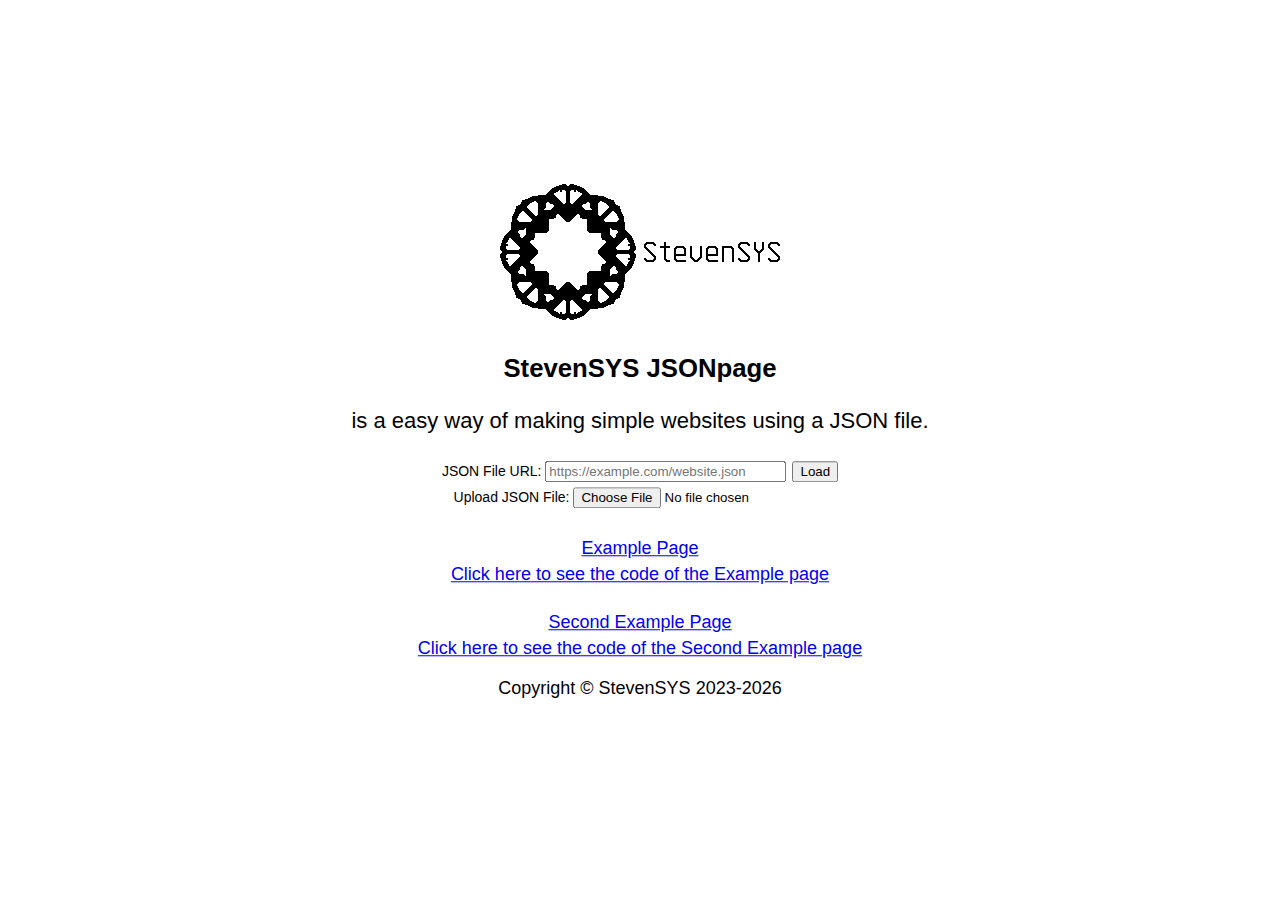
==== index.html @ f97de748 "Remove ".html"." ====
<!DOCTYPE html>
<html lang="en">
	<head>
		<title>StevenSYS JSONpage - Homepage</title>
		<link rel="icon" type="image/x-icon" href="Images/favicon.png">
		<script src="https://ajax.googleapis.com/ajax/libs/jquery/3.7.1/jquery.min.js"></script>
		<link rel="stylesheet" href="homepage.css">
	</head>
	<body>
		<div class="center">
			<a href="/"><img src="Images/Logo2x.png" alt="StevenSYS Logo"></a>
			<h3>StevenSYS JSONpage</h3>
			<p>is a easy way of making simple websites using a JSON file.</p>
			<form action="loader">
				<label>JSON File URL: </label>
				<input type="text" name="jsonfile" placeholder="https://example.com/website.json" size="27">
				<button type="submit">Load</button>
			</form>
			<label>Upload JSON File: </label>
			<input accept="application/JSON" type="file" class="uploadjson"><br><br>
			<a class="small" href="loader?jsonfile=example.json">Example Page</a>
			<br><a class="small" href="example.json">Click here to see the code of the Example page</a>
			<p></p>
			<a class="small" href="loader?jsonfile=example2.json">Second Example Page</a>
			<br><a class="small" href="example2.json">Click here to see the code of the Second Example page</a>
			<p class="small">Copyright &#169; StevenSYS <script>if (new Date().getFullYear() > 2023) {document.write("2023-")};document.write(new Date().getFullYear());</script></p>
		</div>
		<script src="homepage.js"></script>
	</body>
</html>
---- homepage.css ----
.dark a {color: #0f0;}
.small {font-size: 18px;}
label {font-size: 14px;}

body {
	background-color: #fff;
	color: #000;
	font-family: sans-serif;
	font-size: 22px;
	overflow-x: hidden;
	text-align: center;
	/* Credit: Vargr */
	image-rendering: optimizeSpeed;             /* STOP SMOOTHING, GIVE ME SPEED  */
	image-rendering: -moz-crisp-edges;          /* Firefox                        */
	image-rendering: -o-crisp-edges;            /* Opera                          */
	image-rendering: -webkit-optimize-contrast; /* Chrome (and eventually Safari) */
	image-rendering: pixelated;                 /* Universal support since 2021   */
	image-rendering: optimize-contrast;         /* CSS3 Proposed                  */
	-ms-interpolation-mode: nearest-neighbor;   /* IE8+                           */
}

@supports (transform: translate(-50%, -50%)) {
	.center {
	    position: absolute;
	    left: 50%;
	    top: 50%;
	    transform: translate(-50%, -50%);
		min-width: 100%;
	}
}

.dark {
	background-color: #000;
	color: #fff;
}
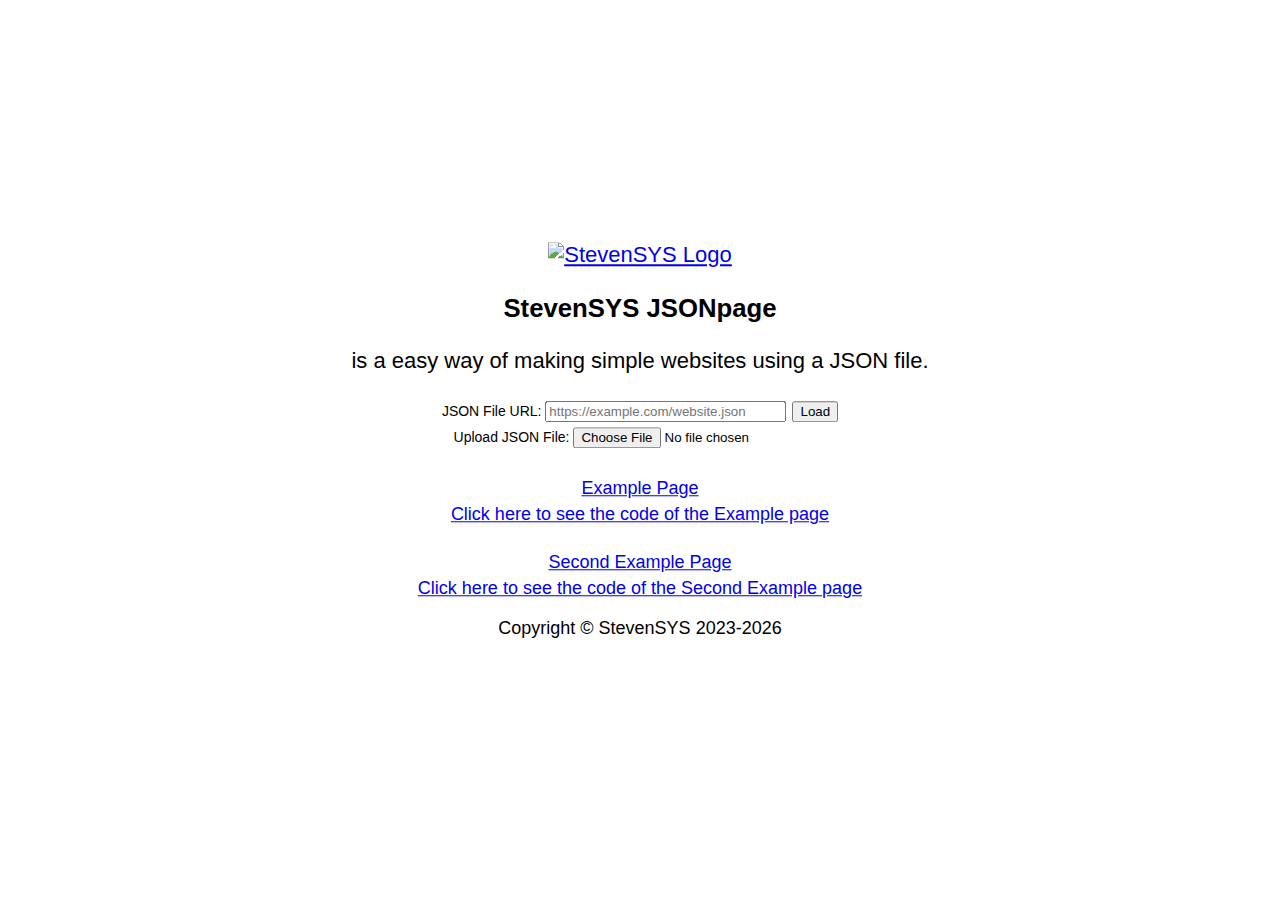
==== commit e5414f94: "icon stuffit expander stuffin?" ====
--- a/index.html
+++ b/index.html
@@ -2,13 +2,14 @@
 <html lang="en">
 	<head>
 		<title>StevenSYS JSONpage - Homepage</title>
-		<link rel="icon" type="image/x-icon" href="Images/favicon.png">
+		<link rel="icon" type="image/png" href="/Images/favicon.png">
+		<link rel="apple-touch-icon" sizes="192x192" href="/Images/faviconat.png">
 		<script src="https://ajax.googleapis.com/ajax/libs/jquery/3.7.1/jquery.min.js"></script>
 		<link rel="stylesheet" href="homepage.css">
 	</head>
 	<body>
 		<div class="center">
-			<a href="/"><img src="Images/Logo2x.png" alt="StevenSYS Logo"></a>
+			<a href="/"><img src="/Images/Logo2x.png" alt="StevenSYS Logo"></a>
 			<h3>StevenSYS JSONpage</h3>
 			<p>is a easy way of making simple websites using a JSON file.</p>
 			<form action="loader">
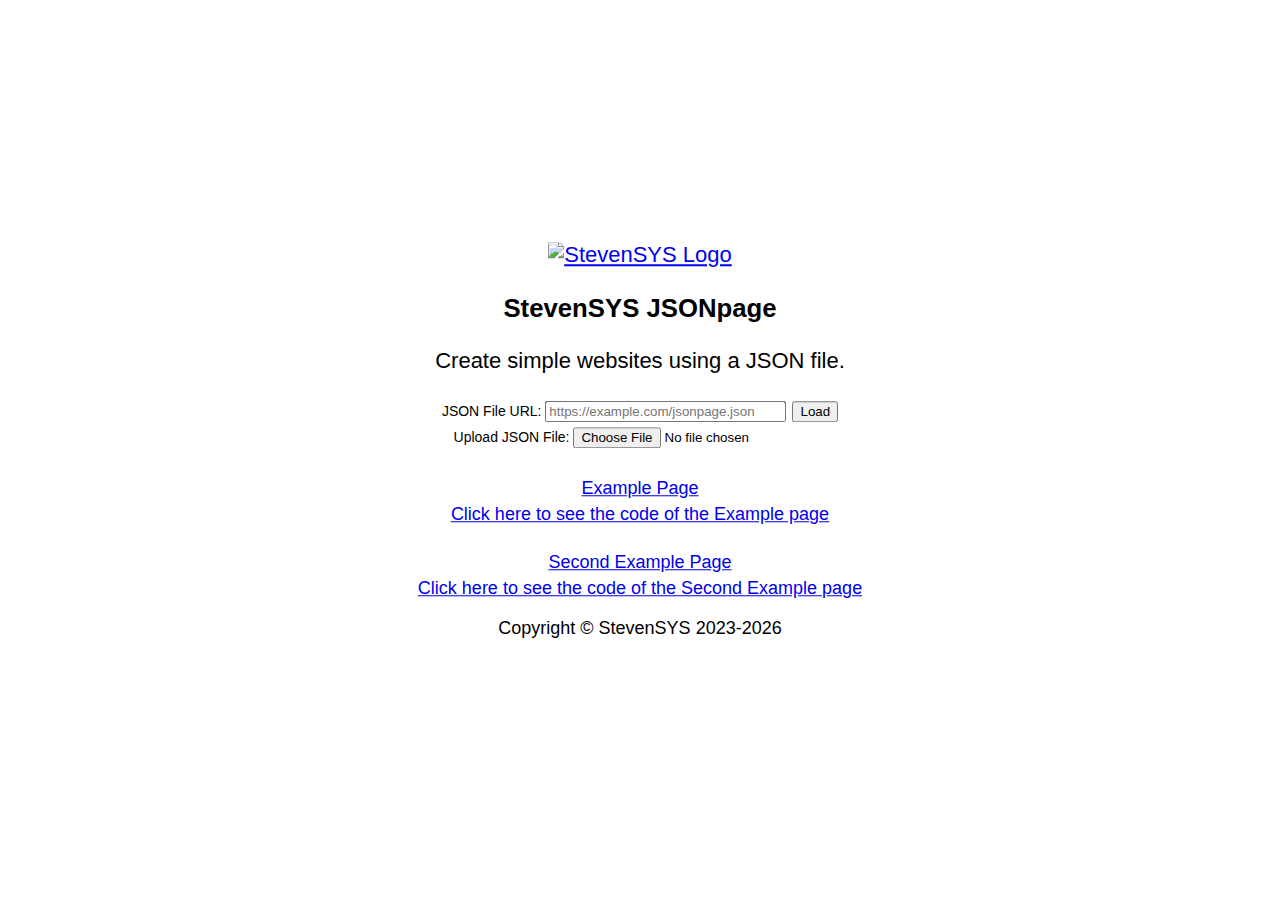
==== commit caa62977: "nano" ====
--- a/index.html
+++ b/index.html
@@ -11,10 +11,10 @@
 		<div class="center">
 			<a href="/"><img src="/Images/Logo2x.png" alt="StevenSYS Logo"></a>
 			<h3>StevenSYS JSONpage</h3>
-			<p>is a easy way of making simple websites using a JSON file.</p>
+			<p>Create simple websites using a JSON file.</p>
 			<form action="loader">
 				<label>JSON File URL: </label>
-				<input type="text" name="jsonfile" placeholder="https://example.com/website.json" size="27">
+				<input type="text" name="jsonfile" placeholder="https://example.com/jsonpage.json" size="27">
 				<button type="submit">Load</button>
 			</form>
 			<label>Upload JSON File: </label>
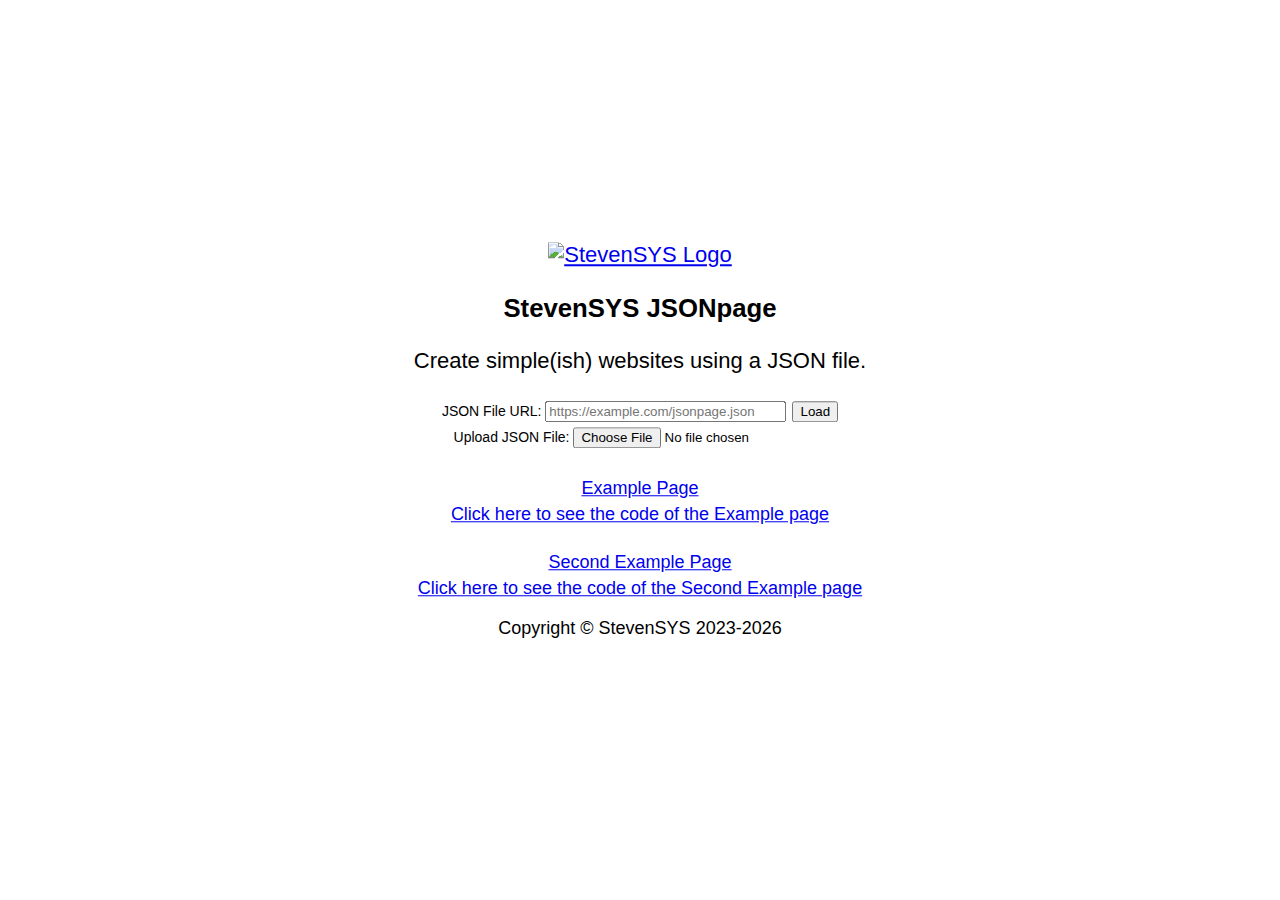
==== commit dd7b48bc: "uefhuiwefohwefuqwfljwhefjkweqhfjkwqefh." ====
--- a/index.html
+++ b/index.html
@@ -1,31 +1,31 @@
 <!DOCTYPE html>
 <html lang="en">
-	<head>
-		<title>StevenSYS JSONpage - Homepage</title>
-		<link rel="icon" type="image/png" href="/Images/favicon.png">
-		<link rel="apple-touch-icon" sizes="192x192" href="/Images/faviconat.png">
-		<script src="https://ajax.googleapis.com/ajax/libs/jquery/3.7.1/jquery.min.js"></script>
-		<link rel="stylesheet" href="homepage.css">
-	</head>
-	<body>
-		<div class="center">
-			<a href="/"><img src="/Images/Logo2x.png" alt="StevenSYS Logo"></a>
-			<h3>StevenSYS JSONpage</h3>
-			<p>Create simple websites using a JSON file.</p>
-			<form action="loader">
-				<label>JSON File URL: </label>
-				<input type="text" name="jsonfile" placeholder="https://example.com/jsonpage.json" size="27">
-				<button type="submit">Load</button>
-			</form>
-			<label>Upload JSON File: </label>
-			<input accept="application/JSON" type="file" class="uploadjson"><br><br>
-			<a class="small" href="loader?jsonfile=example.json">Example Page</a>
-			<br><a class="small" href="example.json">Click here to see the code of the Example page</a>
-			<p></p>
-			<a class="small" href="loader?jsonfile=example2.json">Second Example Page</a>
-			<br><a class="small" href="example2.json">Click here to see the code of the Second Example page</a>
-			<p class="small">Copyright &#169; StevenSYS <script>if (new Date().getFullYear() > 2023) {document.write("2023-")};document.write(new Date().getFullYear());</script></p>
-		</div>
-		<script src="homepage.js"></script>
-	</body>
+    <head>
+        <title>StevenSYS JSONpage - Homepage</title>
+        <link rel="icon" type="image/png" href="/Images/favicon.png">
+        <link rel="apple-touch-icon" sizes="192x192" href="/Images/faviconat.png">
+        <script src="https://ajax.googleapis.com/ajax/libs/jquery/3.7.1/jquery.min.js"></script>
+        <link rel="stylesheet" href="homepage.css">
+    </head>
+    <body>
+        <div class="center">
+            <a href="/"><img src="/Images/Logo2x.png" alt="StevenSYS Logo"></a>
+            <h3>StevenSYS JSONpage</h3>
+            <p>Create simple(ish) websites using a JSON file.</p>
+            <form action="loader">
+                <label>JSON File URL: </label>
+                <input type="text" name="jsonFile" placeholder="https://example.com/jsonpage.json" size="27">
+                <button type="submit">Load</button>
+            </form>
+            <label>Upload JSON File: </label>
+            <input accept="application/JSON" type="file" class="uploadJSON"><br><br>
+            <a class="small" href="loader?jsonFile=example.json">Example Page</a>
+            <br><a class="small" href="example.json">Click here to see the code of the Example page</a>
+            <p></p>
+            <a class="small" href="loader?jsonFile=example2.json">Second Example Page</a>
+            <br><a class="small" href="example2.json">Click here to see the code of the Second Example page</a>
+            <p class="small">Copyright &#169; StevenSYS <script>if (new Date().getFullYear() > 2023) {document.write("2023-");} document.write(new Date().getFullYear());</script></p>
+        </div>
+        <script src="homepage.js"></script>
+    </body>
 </html>--- a/homepage.css
+++ b/homepage.css
@@ -21,10 +21,10 @@
 
 @supports (transform: translate(-50%, -50%)) {
 	.center {
-	    position: absolute;
-	    left: 50%;
-	    top: 50%;
-	    transform: translate(-50%, -50%);
+		position: absolute;
+		left: 50%;
+		top: 50%;
+		transform: translate(-50%, -50%);
 		min-width: 100%;
 	}
 }
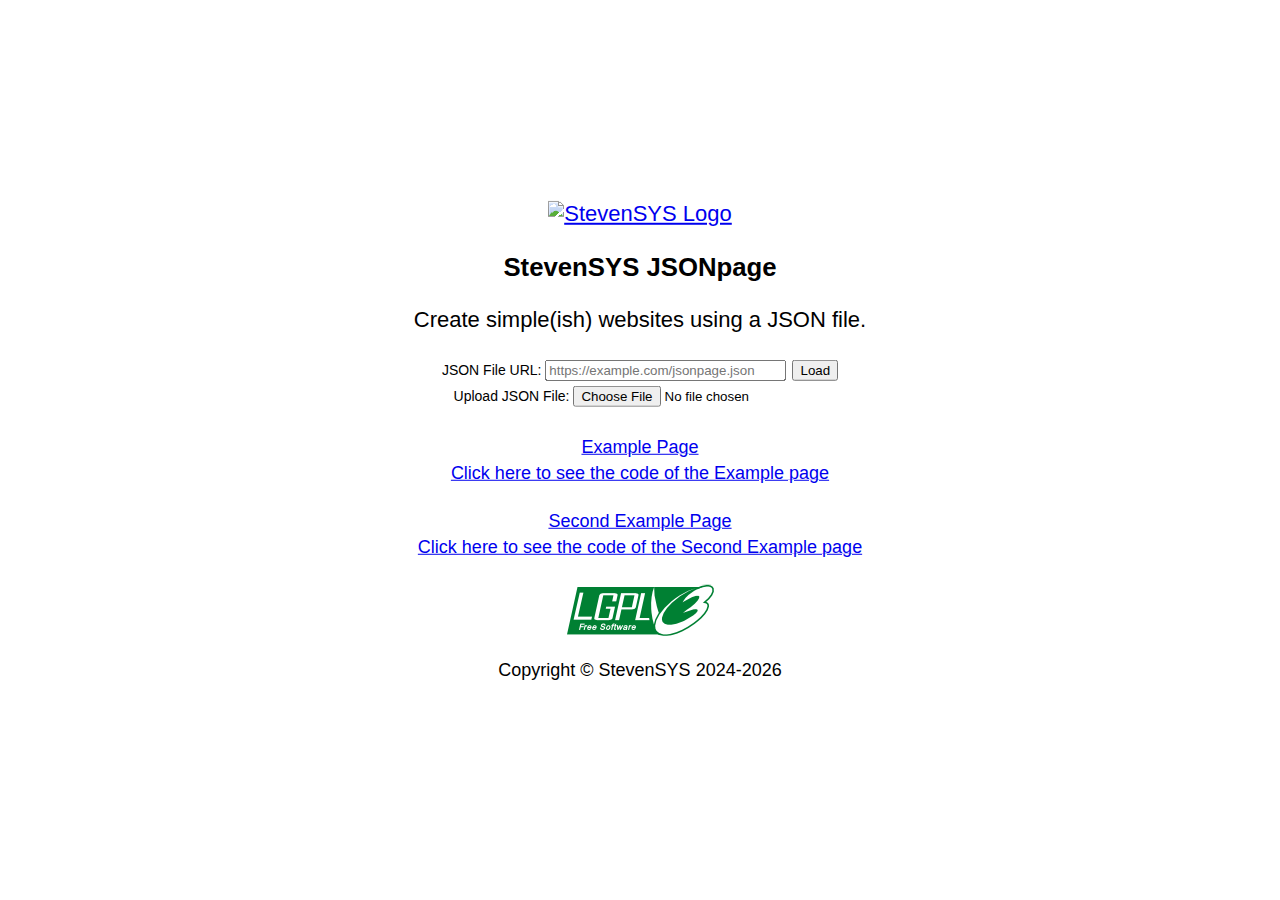
==== commit 462eb732: "Add LGPLv3 Logo and fix copright." ====
--- a/index.html
+++ b/index.html
@@ -24,7 +24,8 @@
             <p></p>
             <a class="small" href="loader?jsonFile=example2.json">Second Example Page</a>
             <br><a class="small" href="example2.json">Click here to see the code of the Second Example page</a>
-            <p class="small">Copyright &#169; StevenSYS <script>if (new Date().getFullYear() > 2023) {document.write("2023-");} document.write(new Date().getFullYear());</script></p>
+            <a href="https://www.gnu.org/licenses/lgpl-3.0.en.html"><br><br><img src="LGPLv3.png" alt="LGPLv3 Logo"></a>
+            <p class="small">Copyright &#169; StevenSYS <script>if (new Date().getFullYear() > 2024) {document.write("2024-");} document.write(new Date().getFullYear());</script></p>
         </div>
         <script src="homepage.js"></script>
     </body>
